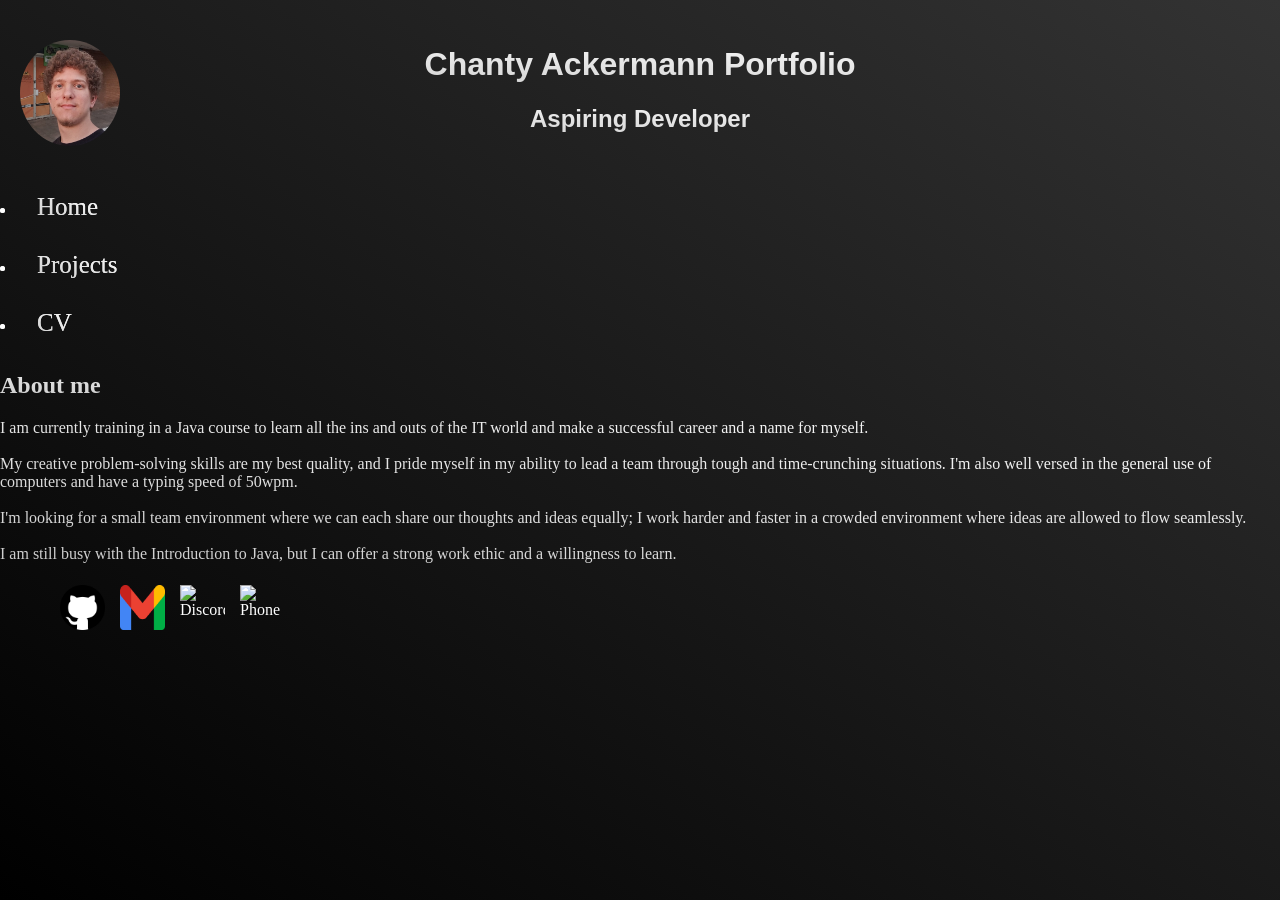
==== index.html @ 2b8fc687 "added my profile pic top left" ====
<!DOCTYPE html>
<html lang="en">
<head>
    <meta charset="UTF-8">
    <meta name="viewport" content="width=device-width, initial-scale=1.0">
    <title>Chanty Ackermann Software Developer Portfolio</title>
    <link rel="stylesheet" href="style.css">
    
</head>
<body class="body">
    <header class="header">
        <img src="nav images/selfie.jpeg" alt="img of Chanty" class="selfie">
        <h1>Chanty Ackermann Portfolio</h1>
        <h2>Aspiring Developer</h2>
    </header>
        <nav class ="nav">
            <li class><a href="index.html">Home</a></li>
            <li><a href="project.html">Projects</a></li>  <!--This is the navigation menu with links to different sections of the webpage.-->
            <li><a href="cv.html">CV</a></li>
                
            
         </nav>
         <main>
            <section class="home">
                <h2>About me</h2>
                
                <p>
                    I am currently training in a Java course to learn all the ins and outs of the IT world and make a successful
                    career and a name for myself.
                    <br><br>
                    My creative problem-solving skills are my best quality, and I pride myself in my ability to lead a team
                    through tough and time-crunching situations. I'm also well versed in the general use of computers and
                    have a typing speed of 50wpm.
                    <br><br>
                    I'm looking for a small team environment where we can each share our thoughts and ideas equally; I work
                    harder and faster in a crowded environment where ideas are allowed to flow seamlessly.
                    <br><br>
                    I am still busy with the Introduction to Java, but I can offer a strong work ethic and a willingness to learn.
                </p>
            </section>
         </main>

         <footer class="footer">
            <div class="social-links">
                <a href="https://github.com/Chanty-z">
                <img src=" nav images/github_logo1.webp" alt="GitHub" class="GitHub-logo"></a>
                <img src="nav images/gmail-logo1.webp" alt="Gmail" class="gmail-logo"> 
                <img src="nav images/Discord-logo1.png" alt="Discord" class="discord-logo">
                <img src="nav images/Phone-logo1.png" alt="Phone" class="phone-logo">
            </div>
         </footer>

                                                                        <!--This is the footer section with a link to the GitHub profile. I want to use images as links
                                                                        for GitHub, Discord, Gmail and Phone number. When I click on an image, it should copy my email,
                                                                        discord username and phone number.-->



</body>
---- style.css ----
.body {
    background-color: #000000;
    color: #ffffff;
    margin: 0;
    height: 100vh;

    background: linear-gradient(to bottom left, #333333, #000000);
    
}
h1, h2, h3, p, a, li {
    

    background: linear-gradient(to bottom left, white, #cccccc);

    background-clip: text;
    -webkit-background-clip: text;

    -webkit-text-fill-color: transparent;
}

.header {
    
    padding: 25px;
    text-align: center;
    font-family: Arial, sans-serif;
    font-weight: 100

}  
.nav a {
    color: #ffffff;
    text-decoration: none;
    padding: 0px 0px;
    margin: 15px;
    display: inline-block;
    font-size: 25px;
}
.gmail-logo {   
    width: 45px;
    height: 45px;
    cursor:pointer;
                
}
.GitHub-logo {
    width: 45px;
    height: 45px;
    cursor:pointer;
                
}
.discord-logo {
    width: 45px;
    height: 45px;
    cursor:crosshair;
                
}
.phone-logo {
    width: 45px;
    height: 45px;
    cursor:progress;
                
}

.social-links {
    display: flex;
    justify-content: left; /* Left align */
    gap: 15px; /* Optional spacing */
    padding: 6px 60px;

}

.social-links img {
    transition: filter,transform 0.2s ease;

}

.social-links img:hover {
    filter: grayscale(100%);
    transform: scale(1.2);

}

.underline {
    text-decoration: red;
    
}
.selfie {
    width: 100px;
    height: auto;
    border-radius: 50%;
    position: absolute;
    top: 40px;
    left: 20px;
    width: 100px;  /* adjust size */
    height: auto;
    

}
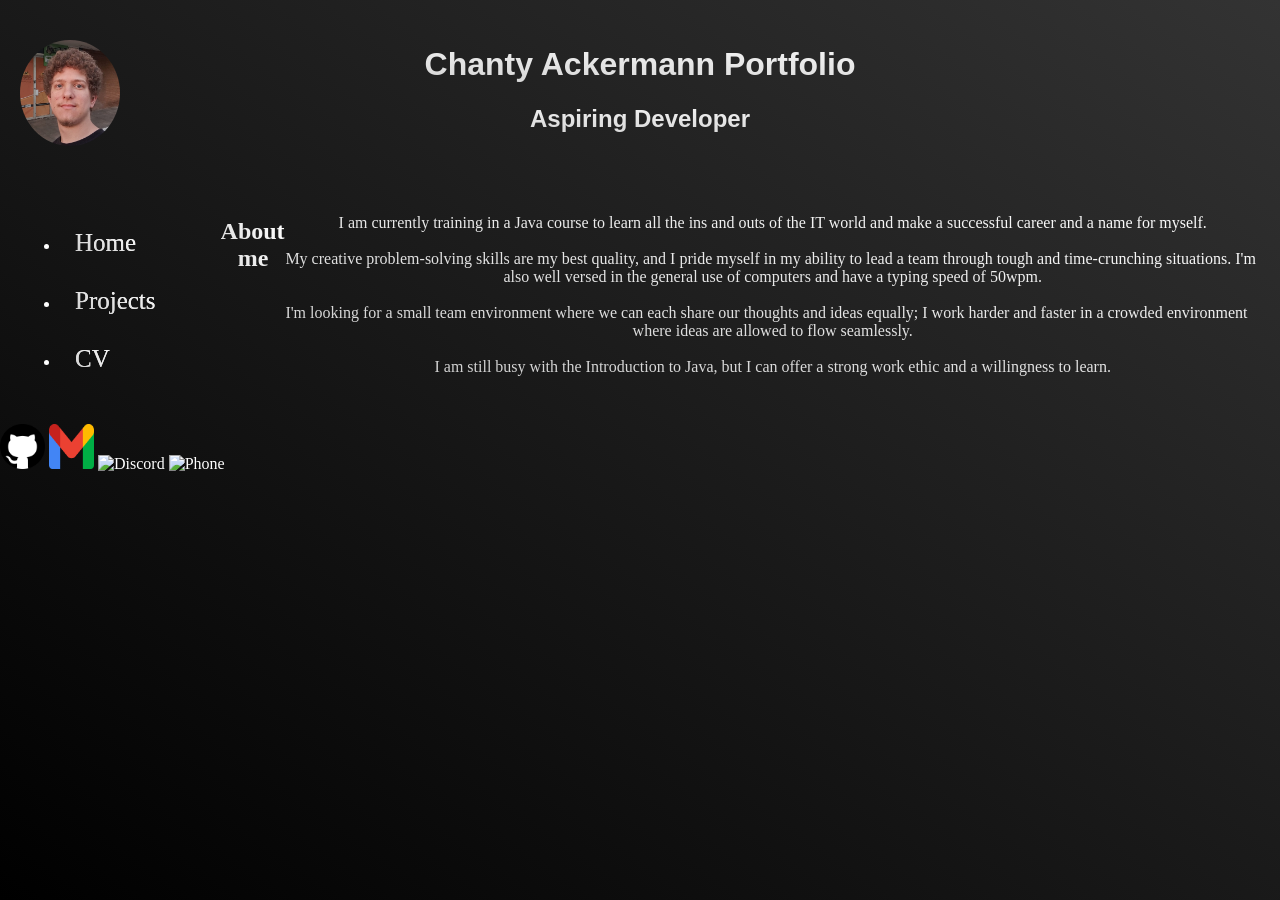
==== commit 5558b777: "trying to figure out home css" ====
--- a/index.html
+++ b/index.html
@@ -13,13 +13,15 @@
         <h1>Chanty Ackermann Portfolio</h1>
         <h2>Aspiring Developer</h2>
     </header>
+        <div class="navHome">
         <nav class ="nav">
-            <li class><a href="index.html">Home</a></li>
+           <ul>
+            <li><a href="index.html">Home</a></li>
             <li><a href="project.html">Projects</a></li>  <!--This is the navigation menu with links to different sections of the webpage.-->
             <li><a href="cv.html">CV</a></li>
-                
+           </ul>     
             
-         </nav>
+        </nav>
          <main>
             <section class="home">
                 <h2>About me</h2>
@@ -39,9 +41,10 @@
                 </p>
             </section>
          </main>
+        </div>
 
          <footer class="footer">
-            <div class="social-links">
+            <div class="social-imgs">
                 <a href="https://github.com/Chanty-z">
                 <img src=" nav images/github_logo1.webp" alt="GitHub" class="GitHub-logo"></a>
                 <img src="nav images/gmail-logo1.webp" alt="Gmail" class="gmail-logo"> 
--- a/style.css
+++ b/style.css
@@ -34,50 +34,57 @@
     display: inline-block;
     font-size: 25px;
 }
-.gmail-logo {   
-    width: 45px;
-    height: 45px;
-    cursor:pointer;
-                
+    .social-links {
+        display: flex;
+        justify-content: left; /* Left align */
+        gap: 15px; /* Optional spacing */
+        padding: 0px 0px;
+        
+        bottom: 0px;
+        background-color: #000000;
+        padding-bottom: 0px;
+    }
+    
+    .social-imgs img:hover {
+        filter: grayscale(100%);
+        transform: scale(1.2);
+
+    }
+@media screen and (max-width: 1500px) {
+  
+  .social-imgs {
+    justify-content: left; 
+    bottom: 15px; 
+  }
 }
-.GitHub-logo {
-    width: 45px;
-    height: 45px;
-    cursor:pointer;
-                
-}
-.discord-logo {
-    width: 45px;
-    height: 45px;
-    cursor:crosshair;
-                
-}
-.phone-logo {
-    width: 45px;
-    height: 45px;
-    cursor:progress;
-                
-}
-
-.social-links {
-    display: flex;
-    justify-content: left; /* Left align */
-    gap: 15px; /* Optional spacing */
-    padding: 6px 60px;
-
-}
-
-.social-links img {
+.social-imgs img {
     transition: filter,transform 0.2s ease;
 
 }
-
-.social-links img:hover {
-    filter: grayscale(100%);
-    transform: scale(1.2);
-
-}
-
+    .gmail-logo {   
+        width: 45px;
+        height: 45px;
+        cursor:pointer;
+                
+    }
+    .GitHub-logo {
+        width: 45px;
+        height: 45px;
+        cursor:pointer;
+                
+    }
+    .discord-logo {
+        width: 45px;
+        height: 45px;
+        cursor:crosshair;
+                
+    }
+    .phone-logo {
+        width: 45px;
+        height: 45px;
+        cursor:progress;
+                
+    }
 .underline {
     text-decoration: red;
     
@@ -94,3 +101,56 @@
     
 
 }
+.essay1, .essay2, .essay3 {
+    width: 500px;
+    height: auto;
+    margin: 20px;
+}
+.strat1, .strat2 {
+    width: 500px;
+    height: auto;
+    margin: 20px;
+}
+.cv {
+    width: 500px;
+    height: auto;
+    margin: 20px;
+}
+.home {
+    text-align-last: center;
+    
+    position: relative;
+    top: 0px;
+    display: flex;
+    justify-content: space-between;
+}
+
+@media screen and (max-width: 1000px) {
+  
+  .home {
+    flex-direction: column;
+    text-align: center;
+  }
+}
+.projects {
+    padding-left: 750px;
+    padding-right: 15px;
+    position: relative;
+    top: 200px;
+}
+@media screen and (max-width: 1500px) {
+  
+  .projects {
+     
+    padding-left: 15px;
+    padding-right: 750px;
+    top: 345px;
+    
+  }
+}
+.navHome {
+    display: flex;
+    align-items: flex-start;
+    gap: 50px;
+    padding: 20px;
+}
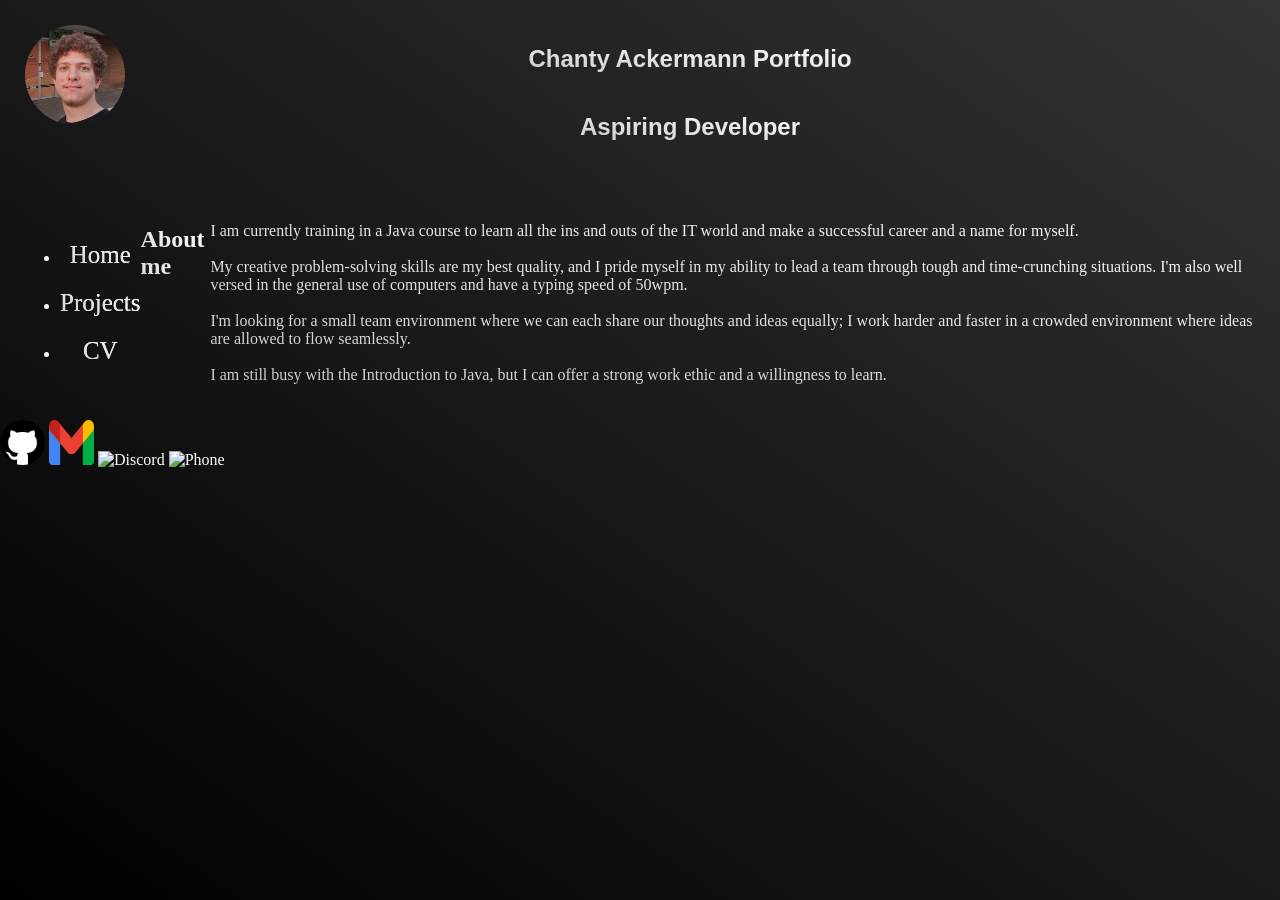
==== commit 0d9d4313: "adde flex to header and started to fix layout of navHome" ====
--- a/index.html
+++ b/index.html
@@ -10,8 +10,10 @@
 <body class="body">
     <header class="header">
         <img src="nav images/selfie.jpeg" alt="img of Chanty" class="selfie">
-        <h1>Chanty Ackermann Portfolio</h1>
-        <h2>Aspiring Developer</h2>
+        <section class="header-content">
+            <h1>Chanty Ackermann Portfolio</h1>
+            <h2>Aspiring Developer</h2>
+        </section>
     </header>
         <div class="navHome">
         <nav class ="nav">
@@ -25,7 +27,6 @@
          <main>
             <section class="home">
                 <h2>About me</h2>
-                
                 <p>
                     I am currently training in a Java course to learn all the ins and outs of the IT world and make a successful
                     career and a name for myself.
--- a/style.css
+++ b/style.css
@@ -19,37 +19,83 @@
 }
 
 .header {
-    
+    display: flex;
     padding: 25px;
-    text-align: center;
+    justify-content: center;
+    align-content: center;
     font-family: Arial, sans-serif;
-    font-weight: 100
+    font-weight: 100;
+   
 
 }  
-.nav a {
-    color: #ffffff;
-    text-decoration: none;
-    padding: 0px 0px;
-    margin: 15px;
-    display: inline-block;
-    font-size: 25px;
-}
-    .social-links {
+    .header-content {
         display: flex;
-        justify-content: left; /* Left align */
-        gap: 15px; /* Optional spacing */
-        padding: 0px 0px;
-        
-        bottom: 0px;
-        background-color: #000000;
-        padding-bottom: 0px;
-    }
+        flex-direction: column;
+        justify-content: center;
+        align-items: center;
+        flex-grow: 1;
     
-    .social-imgs img:hover {
-        filter: grayscale(100%);
-        transform: scale(1.2);
+        font-family: Arial, sans-serif;
+        font-weight: 100;
 
     }
+    .selfie {
+        width: 100px;
+        height: 100px;
+        border-radius: 50%;
+        justify-content: flex-start;
+    
+    
+    
+    
+        display: flex;
+    
+
+    }
+.navHome {
+    display: flex;
+    align-items: center;
+    justify-content: center;
+    padding: 20px;
+
+}
+    .nav a {
+        
+        text-decoration: none;
+        font-size: 25px;
+        display: flex;
+        justify-content: center;
+        align-content: space-between;
+        flex-grow: 1;
+        margin: 20px 0px;
+    }
+    .home {
+        display: flex;
+        justify-content: center;
+        align-content: column;
+    
+    }
+
+    
+
+
+
+.social-links {
+    display: flex;
+    justify-content: left; /* Left align */
+    gap: 15px; /* Optional spacing */
+    padding: 0px 0px;
+        
+    bottom: 0px;
+    background-color: #000000;
+    padding-bottom: 0px;
+}
+    
+.social-imgs img:hover {
+    filter: grayscale(100%);
+    transform: scale(1.2);
+
+}
 @media screen and (max-width: 1500px) {
   
   .social-imgs {
@@ -89,18 +135,7 @@
     text-decoration: red;
     
 }
-.selfie {
-    width: 100px;
-    height: auto;
-    border-radius: 50%;
-    position: absolute;
-    top: 40px;
-    left: 20px;
-    width: 100px;  /* adjust size */
-    height: auto;
-    
 
-}
 .essay1, .essay2, .essay3 {
     width: 500px;
     height: auto;
@@ -116,14 +151,7 @@
     height: auto;
     margin: 20px;
 }
-.home {
-    text-align-last: center;
-    
-    position: relative;
-    top: 0px;
-    display: flex;
-    justify-content: space-between;
-}
+
 
 @media screen and (max-width: 1000px) {
   
@@ -148,9 +176,4 @@
     
   }
 }
-.navHome {
-    display: flex;
-    align-items: flex-start;
-    gap: 50px;
-    padding: 20px;
-}
+
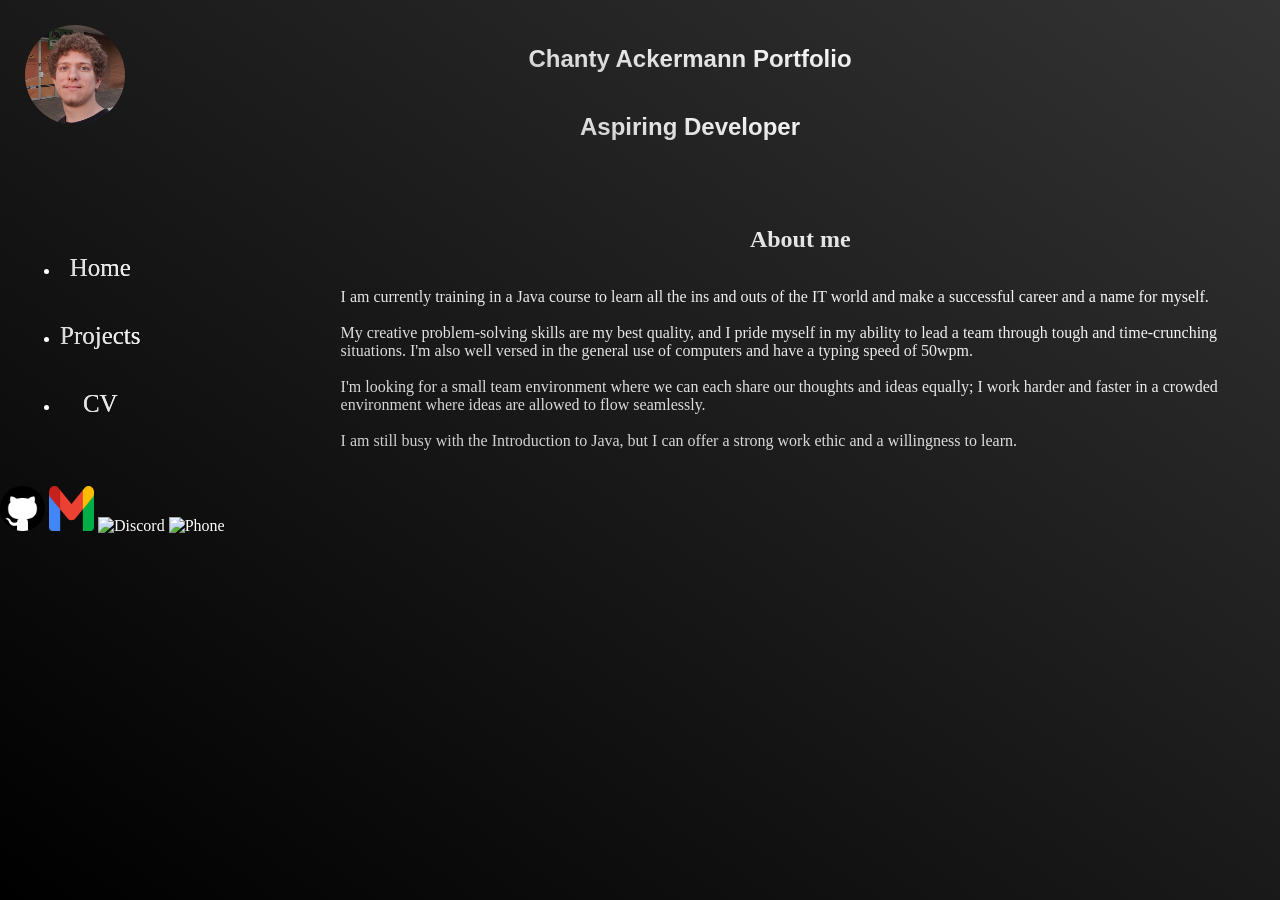
==== commit 07243305: "navHome is now properly layed out" ====
--- a/index.html
+++ b/index.html
@@ -26,7 +26,7 @@
         </nav>
          <main>
             <section class="home">
-                <h2>About me</h2>
+                <h2 class="h2">About me</h2>
                 <p>
                     I am currently training in a Java course to learn all the ins and outs of the IT world and make a successful
                     career and a name for myself.
--- a/style.css
+++ b/style.css
@@ -23,11 +23,10 @@
     padding: 25px;
     justify-content: center;
     align-content: center;
-    font-family: Arial, sans-serif;
-    font-weight: 100;
+    
    
 
-}  
+    }  
     .header-content {
         display: flex;
         flex-direction: column;
@@ -55,28 +54,44 @@
 .navHome {
     display: flex;
     align-items: center;
-    justify-content: center;
+    justify-content: space-between;
     padding: 20px;
 
-}
+    }
+    @media screen and (max-width: 1000px) {
+  
+    .navHome {
+        flex-direction: d;
+        text-align: d;
+        }
+    }
     .nav a {
         
         text-decoration: none;
         font-size: 25px;
         display: flex;
         justify-content: center;
-        align-content: space-between;
-        flex-grow: 1;
-        margin: 20px 0px;
+        align-content: center;
+        padding: 20px 0px;
     }
     .home {
         display: flex;
         justify-content: center;
-        align-content: column;
+        align-content: center;
+        flex-direction: column;
+        padding-left: 200px;
+        
+        
     
     }
 
-    
+    .h2 {
+        display: flex;
+        justify-content: center;
+        align-content: center;  
+        text-align: center;
+
+    }
 
 
 
@@ -106,7 +121,7 @@
 .social-imgs img {
     transition: filter,transform 0.2s ease;
 
-}
+    }
     .gmail-logo {   
         width: 45px;
         height: 45px;
@@ -153,13 +168,7 @@
 }
 
 
-@media screen and (max-width: 1000px) {
-  
-  .home {
-    flex-direction: column;
-    text-align: center;
-  }
-}
+
 .projects {
     padding-left: 750px;
     padding-right: 15px;
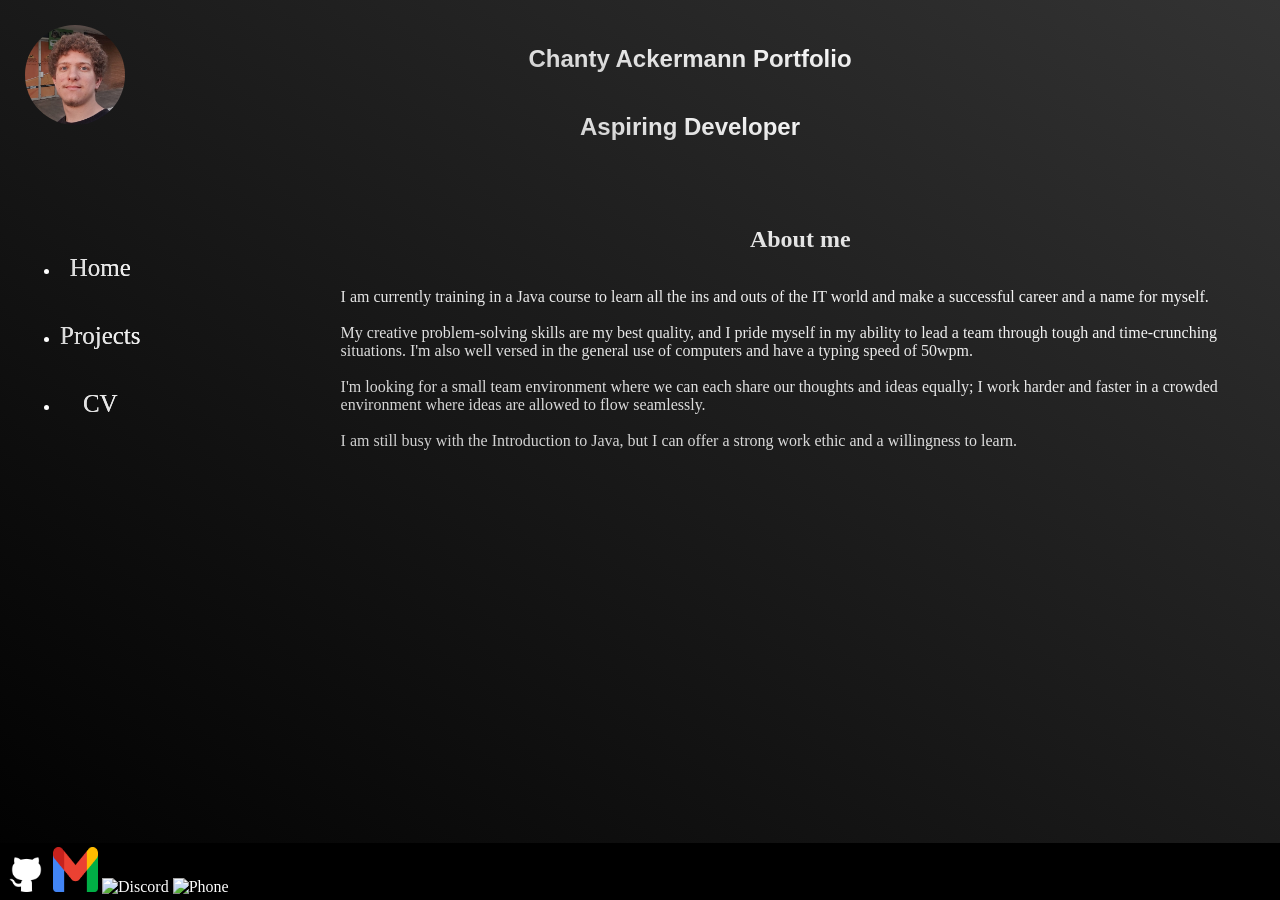
==== commit bbedba30: "still figuring out main layout" ====
--- a/index.html
+++ b/index.html
@@ -8,6 +8,7 @@
     
 </head>
 <body class="body">
+    <main class="main">
     <header class="header">
         <img src="nav images/selfie.jpeg" alt="img of Chanty" class="selfie">
         <section class="header-content">
@@ -15,7 +16,7 @@
             <h2>Aspiring Developer</h2>
         </section>
     </header>
-        <div class="navHome">
+    <div class="navHome">
         <nav class ="nav">
            <ul>
             <li><a href="index.html">Home</a></li>
@@ -24,7 +25,7 @@
            </ul>     
             
         </nav>
-         <main>
+         
             <section class="home">
                 <h2 class="h2">About me</h2>
                 <p>
--- a/style.css
+++ b/style.css
@@ -1,4 +1,8 @@
 .body {
+    display: flex;
+    flex-direction: column;
+    min-height: 100vh;
+
     background-color: #000000;
     color: #ffffff;
     margin: 0;
@@ -16,6 +20,13 @@
     -webkit-background-clip: text;
 
     -webkit-text-fill-color: transparent;
+}
+.main {
+    display: flex;
+    flex-direction: column;
+    flex-grow: 1;
+    /* height: calc(100vh - 57px); */
+
 }
 
 .header {
@@ -56,15 +67,16 @@
     align-items: center;
     justify-content: space-between;
     padding: 20px;
-
-    }
-    @media screen and (max-width: 1000px) {
+    flex-direction: row;
+
+    }
+    /*@media screen and (max-width: 1000px) {
   
     .navHome {
         flex-direction: d;
         text-align: d;
         }
-    }
+    }*/
     .nav a {
         
         text-decoration: none;
@@ -93,17 +105,19 @@
 
     }
 
-
-
-.social-links {
-    display: flex;
-    justify-content: left; /* Left align */
-    gap: 15px; /* Optional spacing */
-    padding: 0px 0px;
-        
-    bottom: 0px;
+.footer {
+    display: flex;
+    justify-content: flex-start;
+    align-content: center;
+    position: fixed;
+    bottom: 0;
+    width: 100%;
+    padding: 4px;
     background-color: #000000;
-    padding-bottom: 0px;
+    margin: 0px 0px;
+    flex-basis: auto;
+    flex-shrink: 0;
+    
 }
     
 .social-imgs img:hover {
@@ -111,13 +125,13 @@
     transform: scale(1.2);
 
 }
-@media screen and (max-width: 1500px) {
+/*@media screen and (max-width: 1500px) {
   
   .social-imgs {
     justify-content: left; 
     bottom: 15px; 
   }
-}
+}*/
 .social-imgs img {
     transition: filter,transform 0.2s ease;
 
@@ -175,7 +189,7 @@
     position: relative;
     top: 200px;
 }
-@media screen and (max-width: 1500px) {
+/*@media screen and (max-width: 1500px) {
   
   .projects {
      
@@ -184,5 +198,5 @@
     top: 345px;
     
   }
-}
-
+}*/
+
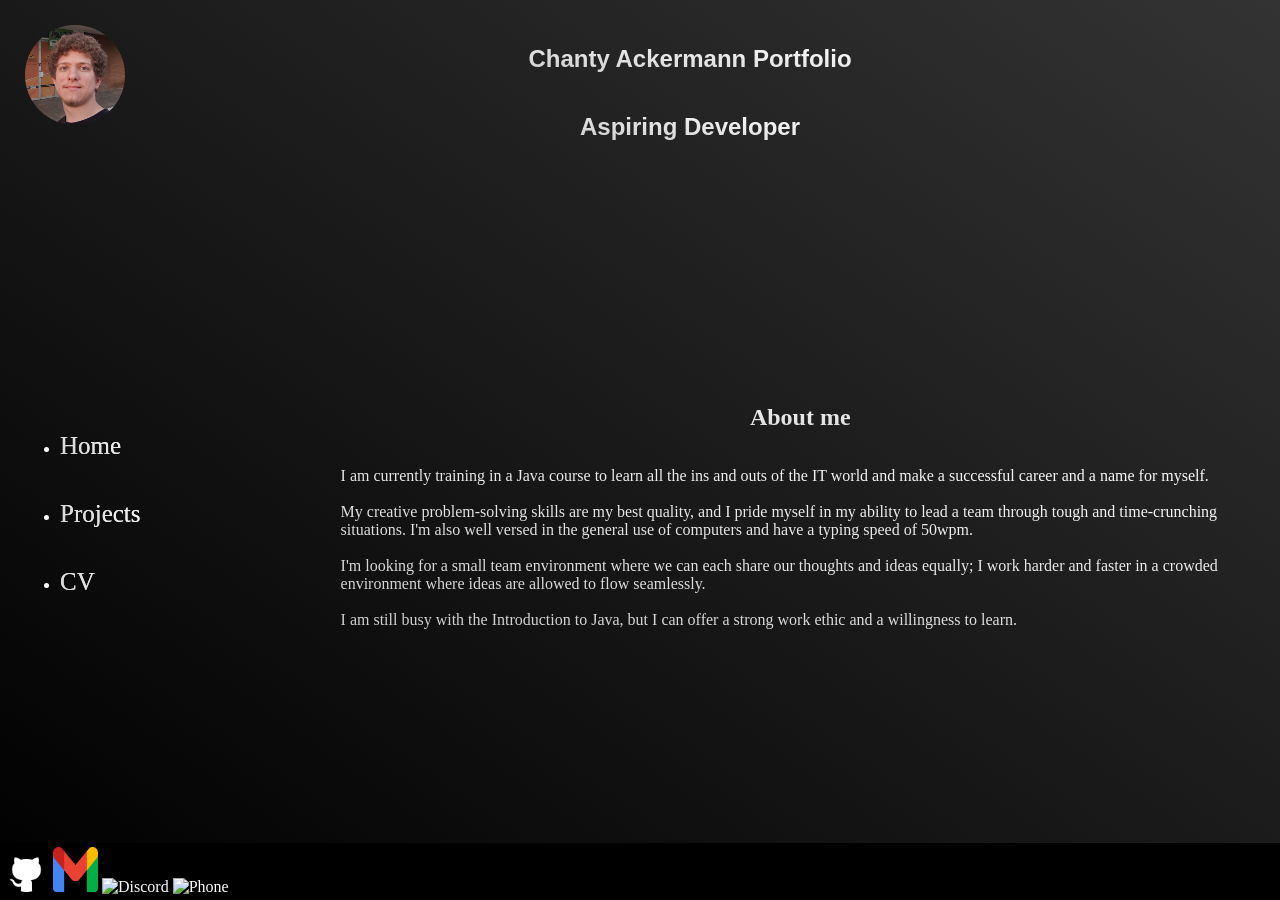
==== commit 1c2bf844: "pretty sure i finished html and css" ====
--- a/index.html
+++ b/index.html
@@ -25,7 +25,7 @@
            </ul>     
             
         </nav>
-         
+        
             <section class="home">
                 <h2 class="h2">About me</h2>
                 <p>
@@ -45,13 +45,15 @@
          </main>
         </div>
 
-         <footer class="footer">
+         <footer class="footer-container">
+            <div class="footer">
             <div class="social-imgs">
                 <a href="https://github.com/Chanty-z">
                 <img src=" nav images/github_logo1.webp" alt="GitHub" class="GitHub-logo"></a>
                 <img src="nav images/gmail-logo1.webp" alt="Gmail" class="gmail-logo"> 
                 <img src="nav images/Discord-logo1.png" alt="Discord" class="discord-logo">
                 <img src="nav images/Phone-logo1.png" alt="Phone" class="phone-logo">
+            </div>
             </div>
          </footer>
 
--- a/style.css
+++ b/style.css
@@ -6,7 +6,7 @@
     background-color: #000000;
     color: #ffffff;
     margin: 0;
-    height: 100vh;
+    
 
     background: linear-gradient(to bottom left, #333333, #000000);
     
@@ -35,8 +35,6 @@
     justify-content: center;
     align-content: center;
     
-   
-
     }  
     .header-content {
         display: flex;
@@ -54,13 +52,8 @@
         height: 100px;
         border-radius: 50%;
         justify-content: flex-start;
-    
-    
-    
-    
-        display: flex;
-    
-
+        display: flex;
+    
     }
 .navHome {
     display: flex;
@@ -68,6 +61,7 @@
     justify-content: space-between;
     padding: 20px;
     flex-direction: row;
+    flex: 1;
 
     }
     /*@media screen and (max-width: 1000px) {
@@ -83,8 +77,12 @@
         font-size: 25px;
         display: flex;
         justify-content: center;
-        align-content: center;
-        padding: 20px 0px;
+        align-content: flex-start;
+        padding: 20px 0px;   
+        flex-direction: column;
+        flex: 1;
+        text-align: top left;
+       
     }
     .home {
         display: flex;
@@ -93,8 +91,14 @@
         flex-direction: column;
         padding-left: 200px;
         
-        
-    
+    }
+    .cvv {
+        display: flex;
+        justify-content: center;
+        align-content: center;
+        flex-direction: row;
+        padding-left: 0px;
+        
     }
 
     .h2 {
@@ -108,30 +112,24 @@
 .footer {
     display: flex;
     justify-content: flex-start;
-    align-content: center;
-    position: fixed;
+    align-content: flex-end;
+    position: relative;
     bottom: 0;
     width: 100%;
     padding: 4px;
     background-color: #000000;
     margin: 0px 0px;
-    flex-basis: auto;
-    flex-shrink: 0;
+    
+    
     
 }
     
 .social-imgs img:hover {
-    filter: grayscale(100%);
-    transform: scale(1.2);
-
-}
-/*@media screen and (max-width: 1500px) {
-  
-  .social-imgs {
-    justify-content: left; 
-    bottom: 15px; 
-  }
-}*/
+    filter: grayscale(50%);
+    transform: scale(1.1);
+
+}
+
 .social-imgs img {
     transition: filter,transform 0.2s ease;
 
@@ -151,13 +149,13 @@
     .discord-logo {
         width: 45px;
         height: 45px;
-        cursor:crosshair;
+        cursor:pointer;
                 
     }
     .phone-logo {
         width: 45px;
         height: 45px;
-        cursor:progress;
+        cursor:pointer;
                 
     }
 .underline {
@@ -173,22 +171,109 @@
 .strat1, .strat2 {
     width: 500px;
     height: auto;
-    margin: 20px;
+    
 }
 .cv {
-    width: 500px;
+    width: 800px;
     height: auto;
-    margin: 20px;
-}
-
-
+    padding-left:  20px;
+    
+}
 
 .projects {
-    padding-left: 750px;
-    padding-right: 15px;
+    padding-left: 0px;
+    padding-right: 0px;
     position: relative;
-    top: 200px;
-}
+    
+    justify-content: center;
+    align-content: center;
+    flex-direction: column;
+
+}
+    .projects-wrapper {
+        overflow: visible;
+        height: 100%;
+        
+    }
+
+    .essay-wrapper {
+        display: flex;
+        justify-content: center;
+        align-content: center;
+        flex-direction: column;
+        font-size: 30px;
+
+    }
+        .sen1 {
+            text-align: center;
+            
+        }
+        .esimg {
+            text-align: center;
+        }
+    .valplans {
+        display: flex;
+        justify-content: flex-start;
+        align-content: center;
+        
+        padding-right: 0px;
+        padding-left: 20px;
+        
+        flex-wrap: wrap; 
+        align-items: center;
+        gap: 20px;
+        
+    }
+        .valorant-wrapper {
+            display: flex;
+            justify-content: flex-start;
+            align-content: center;
+            flex-direction: column;
+            padding-right: 0px;
+            padding-left: 20px;
+            text-align: center;
+            font-size: 30px;
+        }
+        .strat-wrapper1 {
+            display: flex;
+            justify-content: flex-start;
+            align-content: center;
+            flex-direction: row;
+            gap: 20px;
+        }
+        @media screen and (max-width: 1500px) {
+            .strat-wrapper1 {
+                display: flex;
+                justify-content: flex-start;
+                align-content: center;
+                flex-direction: column;
+            }  
+            }
+                .strat1text{
+                    font-size: 20px;
+
+                }
+                
+        .strat-wrapper2 {
+            display: flex;
+            justify-content: flex-start;
+            align-content: center;
+            flex-direction: row;
+            gap: 20px;
+        }
+        @media screen and (max-width: 1500px) {
+            .strat-wrapper2 {
+                display: flex;
+                justify-content: flex-start;
+                align-content: center;
+                flex-direction: column;
+            }  
+            }
+                .strat2text{
+                    font-size: 20px;
+                }
+
+
 /*@media screen and (max-width: 1500px) {
   
   .projects {
